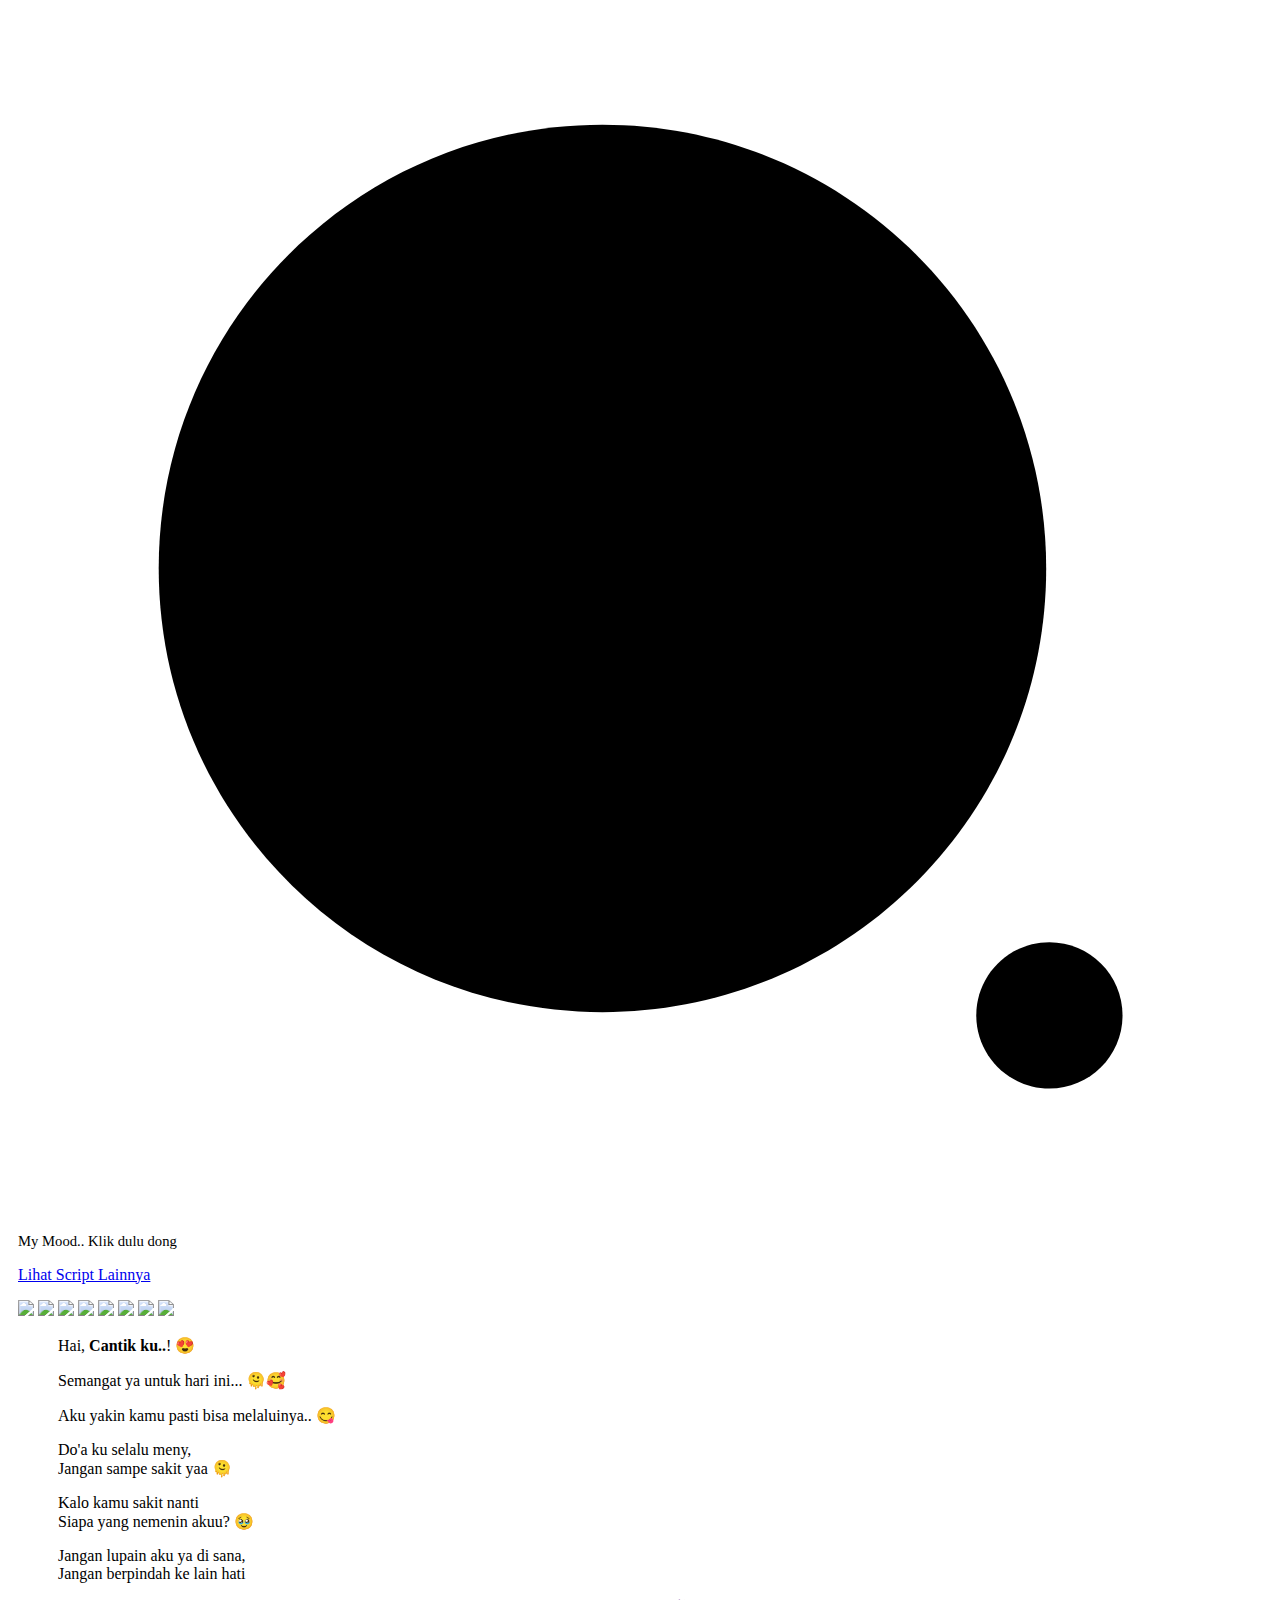
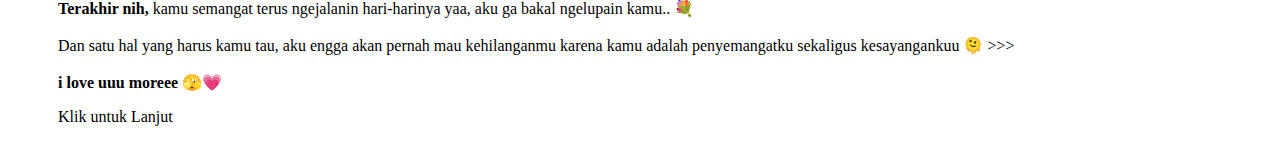
==== index.html @ 258ceb67 "init project" ====
<!DOCTYPE html>
<html>
<meta charset='UTF-8'/><meta content='width=device-width, initial-scale=1, user-scalable=1, minimum-scale=1, maximum-scale=5' name='viewport'/><meta content='IE=edge' http-equiv='X-UA-Compatible'/>
  
  <link rel="stylesheet" href="https://htmlku.com/mangats/style.css"><script src="https://unpkg.com/typeit@8.7.0/dist/index.umd.js"></script>
  
<head>
<title>Anika My Mood</title>
<link rel="icon" type="image/x-icon" href="https://malasid.github.io/favicon.png">
</head>
<body style="background-color: white !important; padding : 10px 10px !important">
	
   <!-- Ganti Audio di sini -->
   <audio src="https://drive.google.com/file/d/1eOjs4QnckdremalUD-MDpg7gRoAo472f/view?usp=sharing" id="linkmp3" class="sembunyi"></audio>
      
   <div id="bodyblur" style="background-color: white !important;"><img src="" id="wallpaper" style="background-color: white !important;"/></div>
   <div id='Content' style="margin-top: -10% !important;">
     <p id="ket">
      <img src="https://i.pinimg.com/originals/59/30/74/593074c302700c41ae6fdfeca3d51563.gif" id="ftoAwal" style="width: 150px;"/>
    </p>
    <img src="https://www.icegif.com/wp-content/uploads/2022/08/icegif-868.gif" id="ftoAwal" style="width: 100px; margin: 0 auto;"/>
    
    <div style="cursor: pointer;">
      <div id="loveIn" class="awalan" style="cursor: pointer;">
          <!-- Tombol LOVE -->
      <svg class='line' xmlns='http://www.w3.org/2000/svg' viewBox='0 0 24 24'><g transform='translate(2.000000, 2.000000)'>
        <path d='M9.27542857,0.714285714 C14.0030476,0.714285714 17.836381,4.54666667 17.836381,9.2752381 C17.836381,14.0038095 14.0030476,17.8361905 9.27542857,17.8361905 C4.54685714,17.8361905 0.71447619,14.0038095 0.71447619,9.2752381 C0.71447619,4.54666667 4.54685714,0.714285714 9.27542857,0.714285714 Z'></path><path d='M17.8989524,16.487619 C18.678,16.487619 19.3094286,17.12 19.3094286,17.8980952 C19.3094286,18.6780952 18.678,19.3095238 17.8989524,19.3095238 C17.1199048,19.3095238 16.4875238,18.6780952 16.4875238,17.8980952 C16.4875238,17.12 17.1199048,16.487619 17.8989524,16.487619 Z'></path></g></svg>
       <label style="font-size: 11pt;">My Mood.. Klik dulu dong</label>
      </div>
    </div>


     <p id="kot" class="sembunyi"><a href="https://bit.ly/htmlfeeldream" target="_blank">Lihat Script Lainnya</a></p>

     <div class="kumpulanstiker">
         <!-- Stiker untuk Konten -->
         <img src="https://feeldreams.github.io/peach6.gif" id="fotostiker"/>
         <img src="https://feeldreams.github.io/peachhello.gif" id="fotostiker2"/>
         <img src="https://feeldreams.github.io/peachmu.gif" id="fotostiker3"/>
         <img src="https://feeldreams.github.io/peachpeluk.gif" id="fotostiker4"/>
         <img src="https://feeldreams.github.io/peachsad1.gif" id="fotostiker5"/>
         <img src="https://feeldreams.github.io/peach3.gif" id="fotostiker6"/>
         <img src="https://feeldreams.github.io/peach1.gif" id="fotostiker7"/>
         <img src="https://feeldreams.github.io/peach2.gif" id="fotostiker8"/>
     </div>
     
     <div><blockquote id='bq' data-text='&#9829;'>

       <!-- Konten Isi -->
       <p id="kalimat">Hai, <b class="merahmuda">Cantik ku..</b>! 😍</p>
       <p id="kalimat1">Semangat ya untuk hari ini... 🫠🥰</p>
       <p id="kalimat2">Aku yakin kamu pasti bisa melaluinya.. 😋</p>
       <p id="kalimat3">Do'a ku selalu meny,<br>Jangan sampe sakit yaa 🫠</p>
       <p id="kalimat4">Kalo kamu sakit nanti<br>Siapa yang nemenin akuu? 🥹</p>
       <p id="kalimat5">Jangan lupain aku ya di sana,<br>Jangan berpindah ke lain hati </p>
       <p id="kalimat6ngetik"><b class='garismerah'>Terakhir nih,</b> kamu semangat terus ngejalanin hari-harinya yaa, aku ga bakal ngelupain kamu.. 💐<br><br>Dan satu hal yang harus kamu tau, aku engga akan pernah mau kehilanganmu karena kamu adalah penyemangatku sekaligus kesayangankuu 🫠 >>><br><br><b class="merah putih">i love uuu moreee 🫣💗</b></p>
       
       <!-- Tombol Lanjut -->
       <p id="opsL">Klik untuk Lanjut</p>
       <div class="progress-bar-container">
        <div id="progress-bar" class="progress-bar"></div>
      </div>
       
     </blockquote></div>
     
   </div>

<script src="https://htmlku.com/mangats/script.js"></script>
</body>
</html>
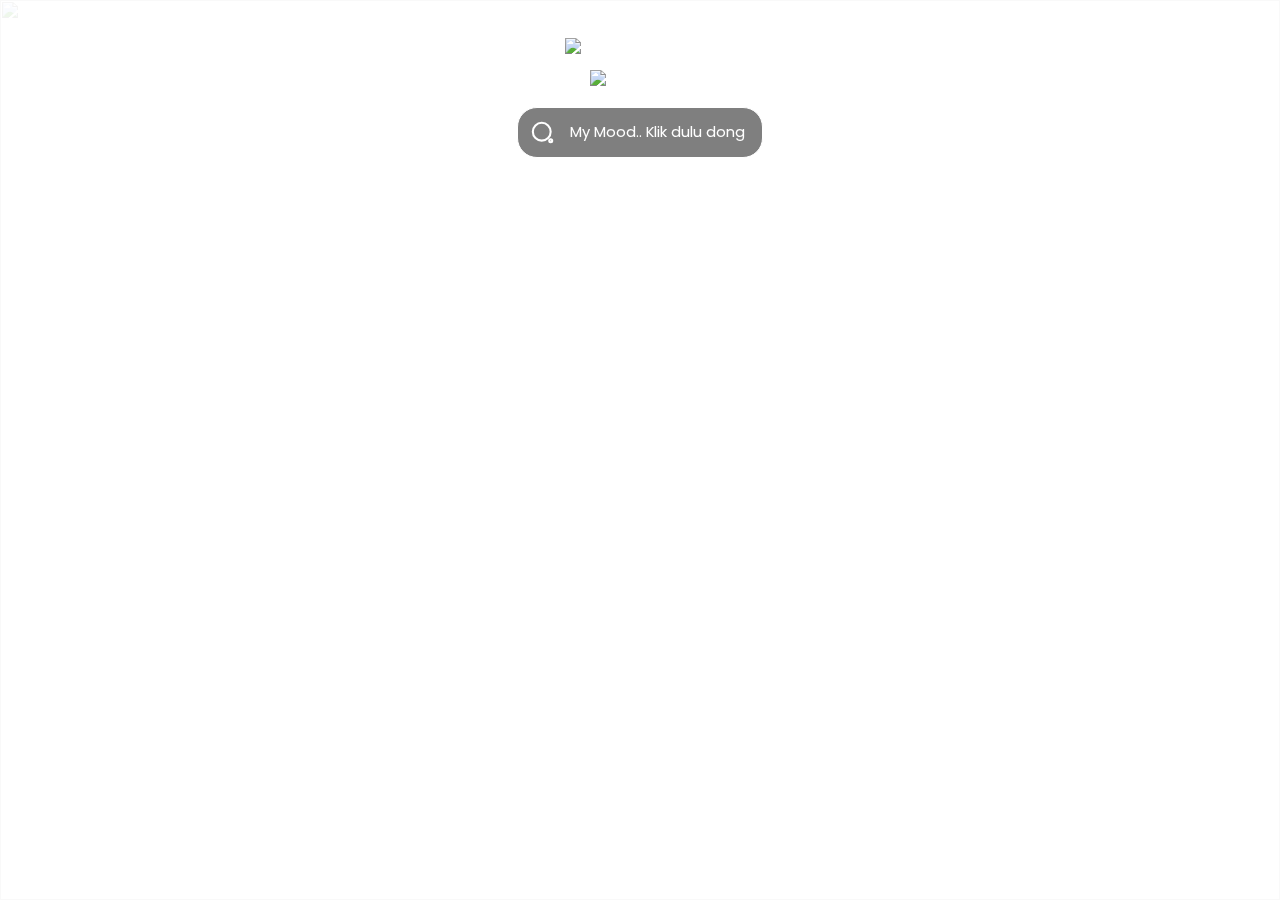
==== commit 108f030c: "update template" ====
--- a/index.html
+++ b/index.html
@@ -2,16 +2,22 @@
 <html>
 <meta charset='UTF-8'/><meta content='width=device-width, initial-scale=1, user-scalable=1, minimum-scale=1, maximum-scale=5' name='viewport'/><meta content='IE=edge' http-equiv='X-UA-Compatible'/>
   
-  <link rel="stylesheet" href="https://htmlku.com/mangats/style.css"><script src="https://unpkg.com/typeit@8.7.0/dist/index.umd.js"></script>
+  <link rel="stylesheet" href="style.css"><script src="https://unpkg.com/typeit@8.7.0/dist/index.umd.js"></script>
   
 <head>
 <title>Anika My Mood</title>
 <link rel="icon" type="image/x-icon" href="https://malasid.github.io/favicon.png">
+<style>
+  body::before {
+    display: none ! important;
+  }
+</style>
+<script src="https://cdn.jsdelivr.net/npm/sweetalert2@11.0.19/dist/sweetalert2.all.min.js"></script>
 </head>
 <body style="background-color: white !important; padding : 10px 10px !important">
 	
    <!-- Ganti Audio di sini -->
-   <audio src="https://drive.google.com/file/d/1eOjs4QnckdremalUD-MDpg7gRoAo472f/view?usp=sharing" id="linkmp3" class="sembunyi"></audio>
+   <audio src="backsound.mp3#t=00:00:52" id="linkmp3" class="sembunyi"></audio>
       
    <div id="bodyblur" style="background-color: white !important;"><img src="" id="wallpaper" style="background-color: white !important;"/></div>
    <div id='Content' style="margin-top: -10% !important;">
@@ -25,7 +31,7 @@
           <!-- Tombol LOVE -->
       <svg class='line' xmlns='http://www.w3.org/2000/svg' viewBox='0 0 24 24'><g transform='translate(2.000000, 2.000000)'>
         <path d='M9.27542857,0.714285714 C14.0030476,0.714285714 17.836381,4.54666667 17.836381,9.2752381 C17.836381,14.0038095 14.0030476,17.8361905 9.27542857,17.8361905 C4.54685714,17.8361905 0.71447619,14.0038095 0.71447619,9.2752381 C0.71447619,4.54666667 4.54685714,0.714285714 9.27542857,0.714285714 Z'></path><path d='M17.8989524,16.487619 C18.678,16.487619 19.3094286,17.12 19.3094286,17.8980952 C19.3094286,18.6780952 18.678,19.3095238 17.8989524,19.3095238 C17.1199048,19.3095238 16.4875238,18.6780952 16.4875238,17.8980952 C16.4875238,17.12 17.1199048,16.487619 17.8989524,16.487619 Z'></path></g></svg>
-       <label style="font-size: 11pt;">My Mood.. Klik dulu dong</label>
+       <label style="font-size: 11pt; cursor: pointer;">My Mood.. Klik dulu dong</label>
       </div>
     </div>
 
@@ -44,16 +50,33 @@
          <img src="https://feeldreams.github.io/peach2.gif" id="fotostiker8"/>
      </div>
      
-     <div><blockquote id='bq' data-text='&#9829;'>
+     <div>
+      <blockquote id='bq' data-text='&#9829;' style="background-color: darkcyan !important;">
 
        <!-- Konten Isi -->
-       <p id="kalimat">Hai, <b class="merahmuda">Cantik ku..</b>! 😍</p>
-       <p id="kalimat1">Semangat ya untuk hari ini... 🫠🥰</p>
-       <p id="kalimat2">Aku yakin kamu pasti bisa melaluinya.. 😋</p>
-       <p id="kalimat3">Do'a ku selalu meny,<br>Jangan sampe sakit yaa 🫠</p>
-       <p id="kalimat4">Kalo kamu sakit nanti<br>Siapa yang nemenin akuu? 🥹</p>
-       <p id="kalimat5">Jangan lupain aku ya di sana,<br>Jangan berpindah ke lain hati </p>
-       <p id="kalimat6ngetik"><b class='garismerah'>Terakhir nih,</b> kamu semangat terus ngejalanin hari-harinya yaa, aku ga bakal ngelupain kamu.. 💐<br><br>Dan satu hal yang harus kamu tau, aku engga akan pernah mau kehilanganmu karena kamu adalah penyemangatku sekaligus kesayangankuu 🫠 >>><br><br><b class="merah putih">i love uuu moreee 🫣💗</b></p>
+       <p id="kalimat">Hai Anika, <b class="merahmuda">Cantik ku..</b>! 😍</p>
+       <p id="kalimat1">Semangat ya terutama untuk hari ini, esok dan seterusnya...🥰</p>
+       <p id="kalimat2">Aku sangat yakin kamu pasti bisa melaluinya dengan mudah..💗😋</p>
+       <p id="kalimat3">Pejamkan mata beberapa menit untuk berdo'a,<br>supaya bisa tetap fokus yaa 🫠</p>
+       <p id="kalimat4">Do'a ku...<br>Semoga setiap langkahmu selalu diberikan keberuntungan. 🥰</p>
+       <p id="kalimat5">Semoga ini menjadi penyemangat,<br>Senyum dulu dong cantiiikk 💐😋</p>
+       <p id="kalimat6ngetik">
+        <b class='garismerah'>Pas Sesuai liriknya nih,</b> <br/>Percaya, <br/>
+        Aku takkan ke mana-mana <br/>
+        Aku kan selalu ada <br/>
+        Temani hingga hari tua 💐
+        <br/>
+        Percaya, <br/>
+        Aku takkan ke mana-mana <br/>
+        Setia akan kujaga <br/>
+        Kita teman bahagia <br/><br/>
+        <b>Semoga hadirnya aku bisa membuat kamu menjadi bahagia setiap harinya.. Senyum mu, kebahagian ku.. 💗 Senyum lagi dong 😋</b> 
+        <br>
+        <b class="merah putih">Miss you moreee 🫣💗</b>
+        <br/>
+        <br/>
+        <a class="btn" style="background-color: darkblue; color: white; cursor: pointer; padding: 10px 10px; border-radius: 5px;" href="https://t.me/rendrapiscela?text=miss you too" target="_blank" id="By">Klik Dulu</a>
+      </p>
        
        <!-- Tombol Lanjut -->
        <p id="opsL">Klik untuk Lanjut</p>
@@ -61,10 +84,11 @@
         <div id="progress-bar" class="progress-bar"></div>
       </div>
        
-     </blockquote></div>
+     </blockquote>
+    </div>
      
    </div>
 
-<script src="https://htmlku.com/mangats/script.js"></script>
+<script src="myjs.js"></script>
 </body>
 </html>--- a/style.css
+++ b/style.css
@@ -0,0 +1,102 @@
+@import url('https://fonts.googleapis.com/css2?family=Poppins:wght@300;400;500;700&display=swap');
+@import url('https://fonts.googleapis.com/css2?family=Sriracha:wght@400;700&display=swap');
+
+:root {
+--warna-bg: rgba(0, 0, 0, .4); 
+--warna-teks: #fff;
+--warna-bingkai: #fff;
+--bingkai: 8px;
+--bingkai-kiri: 2px solid var(--warna-bingkai);
+--bingkai-kanan: 2px solid var(--warna-bingkai);
+--gaya-font: 'Poppins', sans-serif;
+--gaya-font2: 'Dancing Script', sans-serif;
+--gaya-font-sec: 'Sriracha', sans-serif;
+}
+@keyframes fanim {0% {background-position: 0% 0%;}25% {background-position: 100% 100%;} 50% {background-position: 0% 100%;} 75% {background-position: 50% 50%;} 100% {background-position: 0% 0%;}}
+body{background-color:#000;font-family:var(--gaya-font);padding: 20px 25px;-webkit-user-select: none; -ms-user-select: none; user-select: none;} a{text-decoration:none;}
+body::before{content:"\00A9  Rayys | feelthisray - feeldream.id";color:white;opacity:.12;font-size:11px;position:fixed;bottom:25px;right:25px;z-index:2}
+#bodyblur{opacity:.1;position:fixed;top:0;left:0;right:0;bottom:0;background:rgba(0,0,0,.3);transition:all 1s ease;} 
+#wallpaper{animation: jj 10s infinite;width:100%;height:100%;transform: scale(1);transition:all 1.3s ease;}
+#beneranblur{position:fixed;top:0;left:0;right:0;bottom:0;background:rgba(0,0,0,.3);-webkit-backdrop-filter:blur(0px); backdrop-filter:blur(0px);transition:all 3s ease;}
+
+@keyframes jj{0%  {transform: scale(1);} 50% {transform: scale(1.2);} 100% {transform: scale(1);}}
+@keyframes rts{from {transform:scale(.1);} to {transform:scale(1);}}
+@keyframes rto{from {transform:scale(1);} to {transform:scale(1.1);}}
+@keyframes aniopa{0% {transform: scale(1);} 50% {transform: scale(.75);} 100% {transform: scale(1);}}
+@keyframes rtf{from {transform: rotate(0deg);} to {transform: rotate(360deg);}} @keyframes rt{from {transform: scale(.9);/* transform: rotate(-5deg); */} to {transform: scale(1);/* transform: rotate(5deg); */}}
+@keyframes kont{0%  {left:-1px; top:-3px;} 50% {left:1px; top:3px;} 100% {left:-1px; top:-3px;}}
+
+blockquote{position:absolute;opacity:0;visibility:hidden;background:darkcyan;border-radius:none;box-shadow: rgba(255,255,255, 0.3) 0px 7px 29px 0px;transform: scale(.1);transition:all 1s ease;margin-top:120px;margin-left:0;margin-right:0;color:var(--warna-teks);}
+blockquote{width:400px;line-height:1.3em;padding:20px 15px 10px 15px;margin:0 15px;border: 1px solid #fff;border-radius:12px}
+blockquote p{font-size:14px;font-weight:500;line-height:1.45em;transition:all .5s ease;}
+#kalimat6ngetik, .kiri{text-align:left !important}
+blockquote p i{font-style:normal;font-size:13px;font-weight:400;}
+blockquote p b.merah{color:red}
+blockquote p b.merahmuda{color:pink}
+blockquote p b.kuning{color:yellow}
+blockquote p b.putih{padding-left:3px;padding-right:3px;background:white;}
+blockquote p b.garismerah{font-weight:500;border-bottom:2px solid red}
+blockquote p b.gariskuning{font-weight:500;border-bottom:2px solid yellow}
+blockquote p:not(#opsL, #kalimat){display:none;}
+blockquote p:not(#kalimat6ngetik){text-align:center;}
+blockquote > #opsL{margin-right:0px;text-align:right !important;font-size:9px;font-weight:400;line-height:0;margin-top:24px;color:white;opacity:0;transition:all .2s ease;}
+
+@keyframes leaves {0% {transform: scale(1.0);} 100% {transform: scale(.85);}}
+#loveIn{} 
+.lovein{background:#fff;border-radius:50%;width:40px;height:40px;padding:10px;font-size:30px;display:flex;align-items:center;text-align:center;justify-content:center;transition:all .3s ease;}
+.lovein:hover{cursor:pointer}
+
+#Tombol{position:relative;opacity:0;margin:0;display:flex;align-items:left;list-style:none;transform: scale(.1);transition:all 1s ease;}
+#Tombol a{cursor:pointer;display:inline-flex;align-items:center; margin:0;margin:12px 0 12px 0;transition:all .2s ease;padding:10px;outline:0;border-right:var(--bingkai-kanan);border-left:var(--bingkai-kiri);border-radius:4px;line-height:15px;background:var(--warna-bg);color:var(--warna-teks);font-size:12px;font-weight:700;white-space:nowrap;overflow:hidden;box-shadow: rgba(255,255,255, 0.3) 0px 7px 29px 0px;z-index:1} 
+#Bn{margin:12px 0 12px 12px !important;}
+#Bn2{position:absolute;opacity:0;width:0}
+
+#Content{animation-name:none;animation-duration: 3s;animation-iteration-count: infinite;position:relative;opacity:0;margin-top:50px;width:100%;height:180px;transition:all .7s ease;}
+#Content > *{display:flex;align-items:center;justify-content:center;margin-top:1px;}
+.kumpulanstiker > img{display:none;background:rgba(255,255,255, .7);box-shadow: 0 4px 30px rgba(255,255,255, 0.2);backdrop-filter: blur(5px);-webkit-backdrop-filter: blur(5px);border: 1px solid rgba(255, 255, 255, 1);border-radius: 50%;padding:10px;width:92px;height:92px;margin:8px 0;}
+#fotostiker{opacity:.1;transition:all 1.2s ease;transform: scale(.1);}
+.halo{font-size:17px !important;position:relative;margin:15px 0 0 0} 
+.halo.sty2{align-items:center !important;text-align:left !important;font-size:14px !important;font-weight:400;}
+.halo.sty3{position:absolute !important;font-size:14px !important;font-weight:400 !important;margin:30px 20px !important;}
+#kalbawah{position: absolute;opacity:0;transform: scale(.3);margin:8px 0;font-family:var(--gaya-font2);font-size:20px;font-weight:700;color:white;text-shadow: 0px 2px 2px rgba(0, 0, 0, .8);transition:all .5s ease;}
+#tanggal{position: absolute;opacity:0;transform: scale(.3);transition:all .5s ease;}
+
+#fotolove img{transition:all .5s ease;width:75px;height:75px;padding:0;background:none}
+#ket, #kot, #ketgeser, .halo{text-shadow: 0px 2px 2px rgba(0, 0, 0, .8);font-size:17px;font-weight:700;color:white;transition:all 1s ease;}
+#ket, #kot{transform: scale(1) !important;margin-top:20px !important;font-size:16px;font-weight:700;font-family:var(--gaya-font-sec);opacity:1}
+#kot a{font-weight:700;color:yellow}
+
+.swal2-modal > *{color:white}
+.swal2-title{line-height:1.3em;font-size:18px;text-align:center;padding:15px 30px 0 30px;}
+.swal2-container.swal2-backdrop-show{background: rgba(0,0,0,.5);}
+.swal2-timer-progress-bar-container > *{opacity:.7;background:#00B6FF;margin:0 2px}
+.swal2-modal{box-shadow: rgba(255,255,255, 0.3) 0px 7px 29px 0px;background:rgba(0,0,0,.9);max-width:320px;border-right:var(--bingkai-kanan);border-left:var(--bingkai-kiri);border-radius:4px;top:-50px;}
+
+.fa-heart {opacity:.2;color:white;font-size: 20px;position: absolute;animation:  heartMove linear 1;top: -10vh;z-index: 0;}
+@keyframes heartMove {0%{transform: translateY(-10vh) ;} 100%{transform: translateY(100vh) ;}}
+.sembunyi, #kado2, #kado3{display:none !important}
+
+svg{vertical-align: middle;width: 22px;height: 22px;fill: #fff}
+.lovein svg{stroke:#ff0000 !important;stroke-width:1.3;fill:none !important;width:35px;height:35px}
+
+.heart-icon {z-index:100;width: 30px;height: 30px;position: fixed;animation:  heartMove linear 1;top: -10vh;}
+@keyframes heartMove {
+    0% {transform: translateY(-10vh);}
+    100% {transform: translateY(100vh);}
+  }
+      svg.line{fill: none;stroke: #fff;stroke-width: 2;animation: moving .7s linear infinite alternate;}
+      .spin{animation: spin 3s linear infinite alternate;}
+  @keyframes spin {
+    from {
+      transform: rotate(20deg);
+    }
+    to {
+      transform: rotate(-20deg);
+    }
+            }
+            
+    .progress-bar-container {width: 100%background-color: #f0f0f0;border-radius: 5px;margin: 0;}
+    .progress-bar {height: 3px;border-radius: 8px;width: 100%;transition: all .2s ease;background: linear-gradient(to right, #fff 0%, #fff 100%);}
+    
+    .awalan{margin-top:20px;width:220px;min-height:25px;padding:12px;font-size:13px;color:white;background:rgba(0,0,0,.5);border:1px solid #fff;border-radius:20px;display:flex;align-items:center;text-align:left}
+.awalan svg{margin-right:15px;width:25px;height:25px;stroke:white}